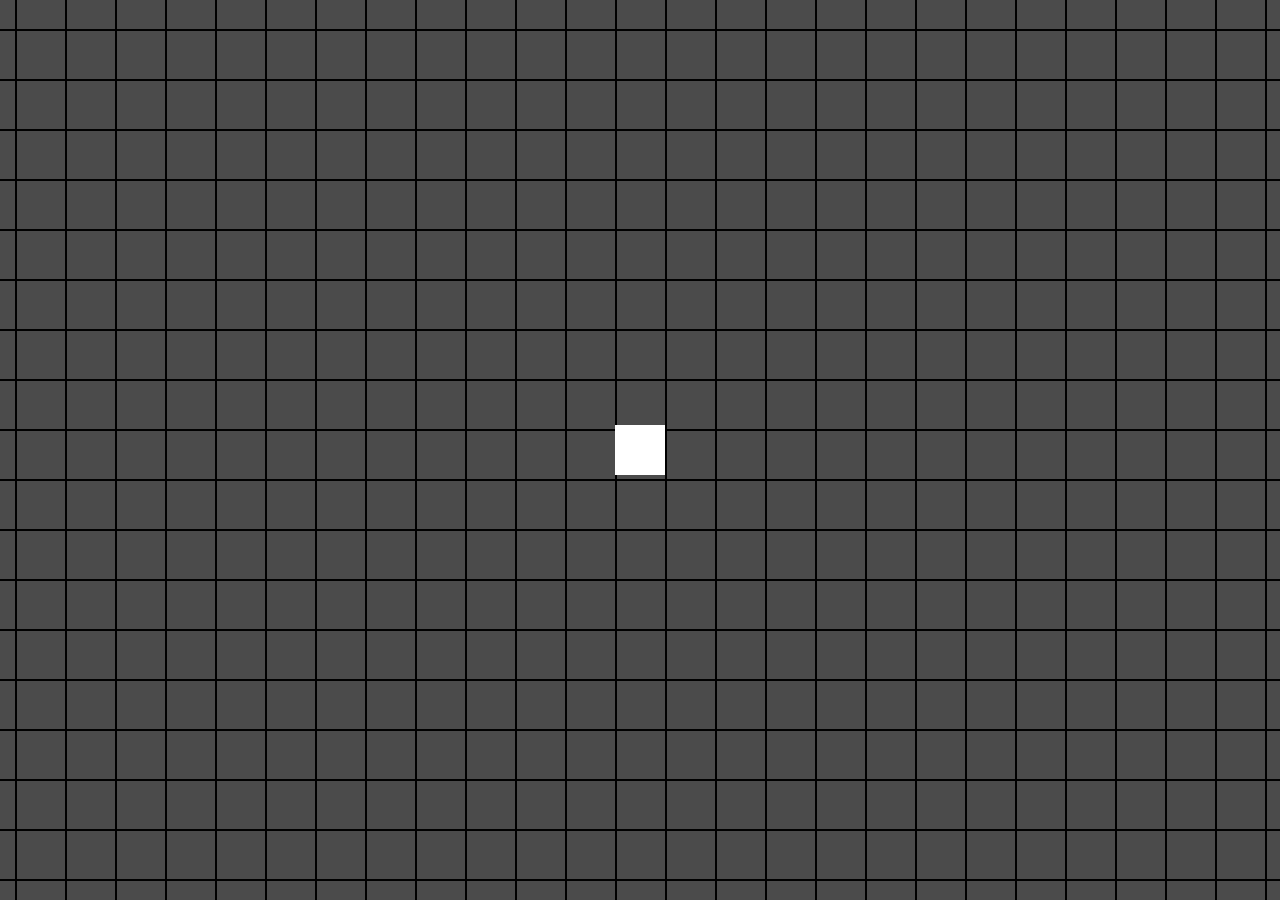
==== Rewrite/index.html @ 5ad8f087 "TestPush" ====
<!DOCTYPE html>
<html>
    <head>
        <title>Rewrite Test</title>
        <link rel="stylesheet" href="style.css">
    </head>
    <body>
        <script src="main.js"></script>
    </body>
</html>
---- Rewrite/style.css ----
body{
    background-image:
      repeating-linear-gradient(rgb(0, 0, 0) 0 2px, transparent 2px 100%),
      repeating-linear-gradient(90deg, rgb(0, 0, 0) 0 2px, transparent 2px 100%);
    background-position: 50% 50%;
    background-size: 50px 50px;
    background-color: rgb(75,75,75);
}

.node{
    position: absolute;
    left: 50%;
    top: 50%;
    width: 50px;
    height: 50px;
    transform: translate(-50%,-50%);
    background: white;
}
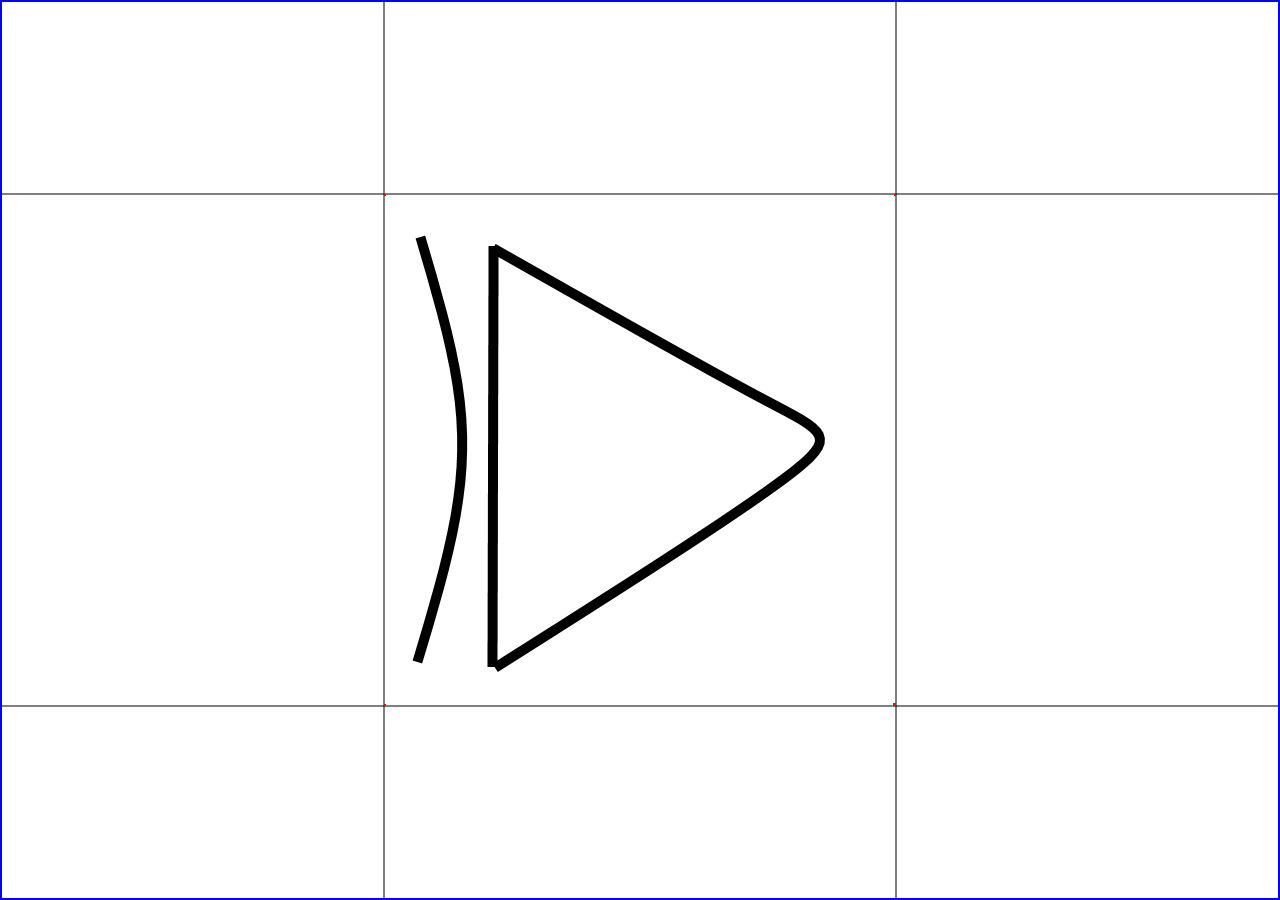
==== commit b2ef917f: "Basic Camera Controls" ====
--- a/Rewrite/index.html
+++ b/Rewrite/index.html
@@ -5,6 +5,7 @@
         <link rel="stylesheet" href="style.css">
     </head>
     <body>
+        <canvas id="myCanvas"></canvas>
         <script src="main.js"></script>
     </body>
 </html>--- a/Rewrite/style.css
+++ b/Rewrite/style.css
@@ -1,18 +1,21 @@
-body{
-    background-image:
-      repeating-linear-gradient(rgb(0, 0, 0) 0 2px, transparent 2px 100%),
-      repeating-linear-gradient(90deg, rgb(0, 0, 0) 0 2px, transparent 2px 100%);
-    background-position: 50% 50%;
-    background-size: 50px 50px;
-    background-color: rgb(75,75,75);
+
+.background {
+  background-color: #269;
+  background-image: linear-gradient(black 2px, transparent 2px),
+    linear-gradient(90deg, black 2px, transparent 2px),
+    linear-gradient(rgba(255, 255, 255, 0.3) 1px, transparent 1px),
+    linear-gradient(90deg, rgba(255, 255, 255, 0.3) 1px, transparent 1px);
+  background-size: 50px 50px, 50px 50px, 10px 10px, 10px 10px;
+  background-position: -2px -2px, -2px -2px, -1px -1px, -1px -1px;
 }
 
-.node{
-    position: absolute;
-    left: 50%;
-    top: 50%;
-    width: 50px;
-    height: 50px;
-    transform: translate(-50%,-50%);
-    background: white;
+.node {
+  position: fixed;
+  left: 0px;
+  top: 0px;
+  width: 50px;
+  height: 50px;
+  transform: translate(-50%, -50%);
+  background: white;
+  cursor: move;
 }